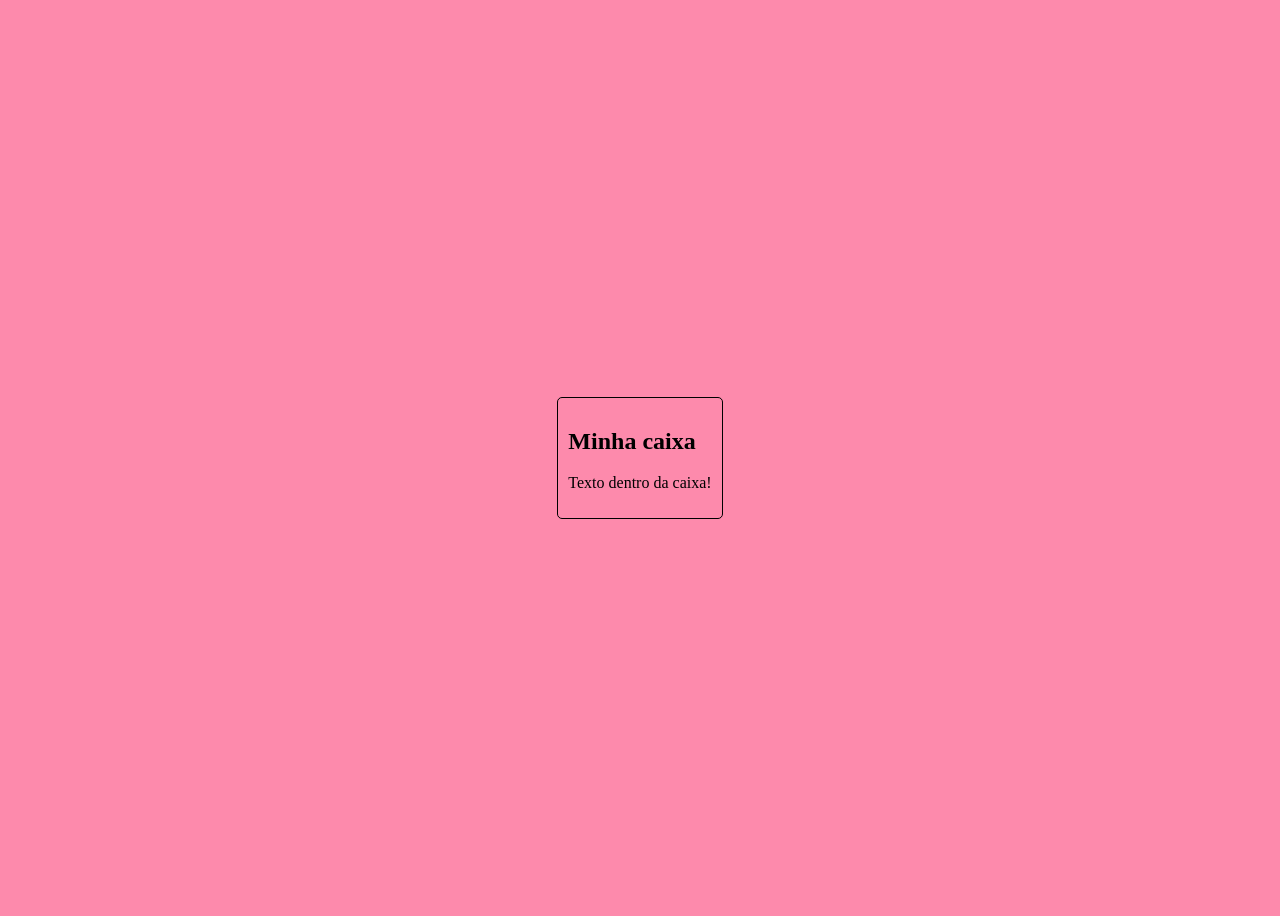
==== index.html @ 112a2426 "2" ====
<!DOCTYPE html>

<html lang="pt-br">

<head>

    <meta charset="UTF-8">

    <meta http-equiv="X-UA-Compatible" content="IE=edge">

    <meta name="viewport" content="width=device-width, initial-scale=1.0">

    <title>Mie!</title>
</head>

<body style="display: flex; justify-content: center; align-items: center; height: 100vh; background-color: #fd8aac;">
    <div style="border: 1px solid #000; padding: 10px; width: fit-content; border-radius: 5px;">
        <h2>Minha caixa</h2>
        <p>Texto dentro da caixa!</p>
    </div>
</body>








</html>
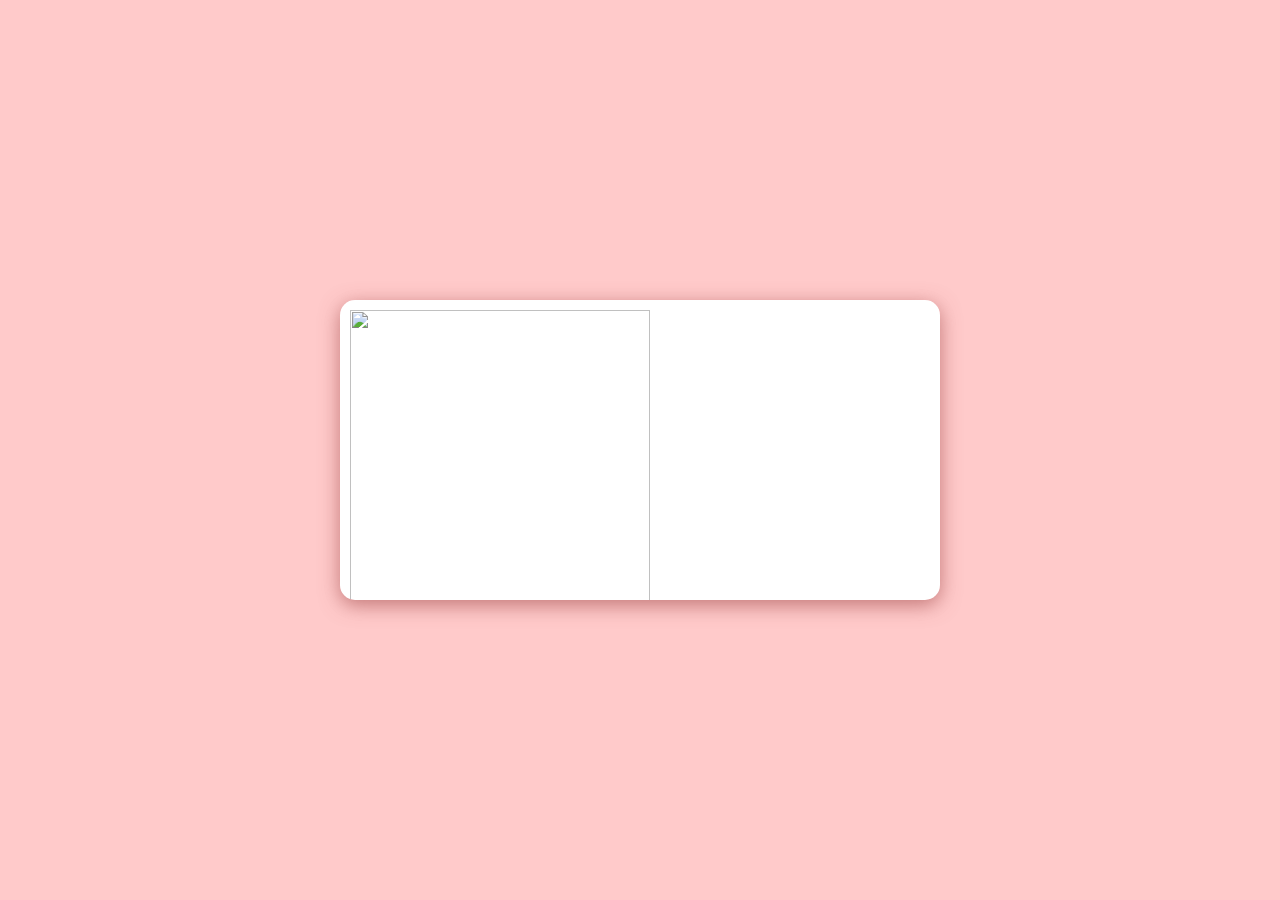
==== commit f227bdd7: "3" ====
--- a/index.html
+++ b/index.html
@@ -10,21 +10,21 @@
 
     <meta name="viewport" content="width=device-width, initial-scale=1.0">
 
+    <link rel="stylesheet" href="style.css">
+
     <title>Mie!</title>
 </head>
 
-<body style="display: flex; justify-content: center; align-items: center; height: 100vh; background-color: #fd8aac;">
-    <div style="border: 1px solid #000; padding: 10px; width: fit-content; border-radius: 5px;">
-        <h2>Minha caixa</h2>
-        <p>Texto dentro da caixa!</p>
+<body>
+    <div class="caixa">
+        <img src="https://i.imgur.com/qY1eDYF.gif" style="width:300px; height:300px; position:absolute; top:10px; left:10px;">
+
+
     </div>
+
+
 </body>
 
 
 
-
-
-
-
-
 </html>
--- a/style.css
+++ b/style.css
@@ -0,0 +1,40 @@
+.caixa {
+    width: 500px;
+    height: 200px;
+    padding: 50px;
+    background: #ffffff;
+    border: none;
+    border-radius: 15px;
+    box-shadow: 0 5px 20px rgba(167, 82, 82, 0.699);
+    text-align: left;
+    position: relative ;
+    overflow: hidden;
+}
+
+body {
+  font-family: Arial, sans-serif;
+  background-color: #ffcaca;
+  line-height: 1.6;
+  text-align: center;
+  justify-content: center;
+  display: flex;
+  align-items: center;
+  min-height: 100vh;
+  margin: 0;
+}
+
+.button {
+  display: inline-block;
+  padding: 10px 20px;
+  font-size: 16px;
+  color: #fff;
+  background-color: #111827;
+  border: none;
+  border-radius: 5px;
+  cursor: pointer;
+}
+
+.button:hover {
+  background-color: #374151;
+  transform: translateY(2px);
+}
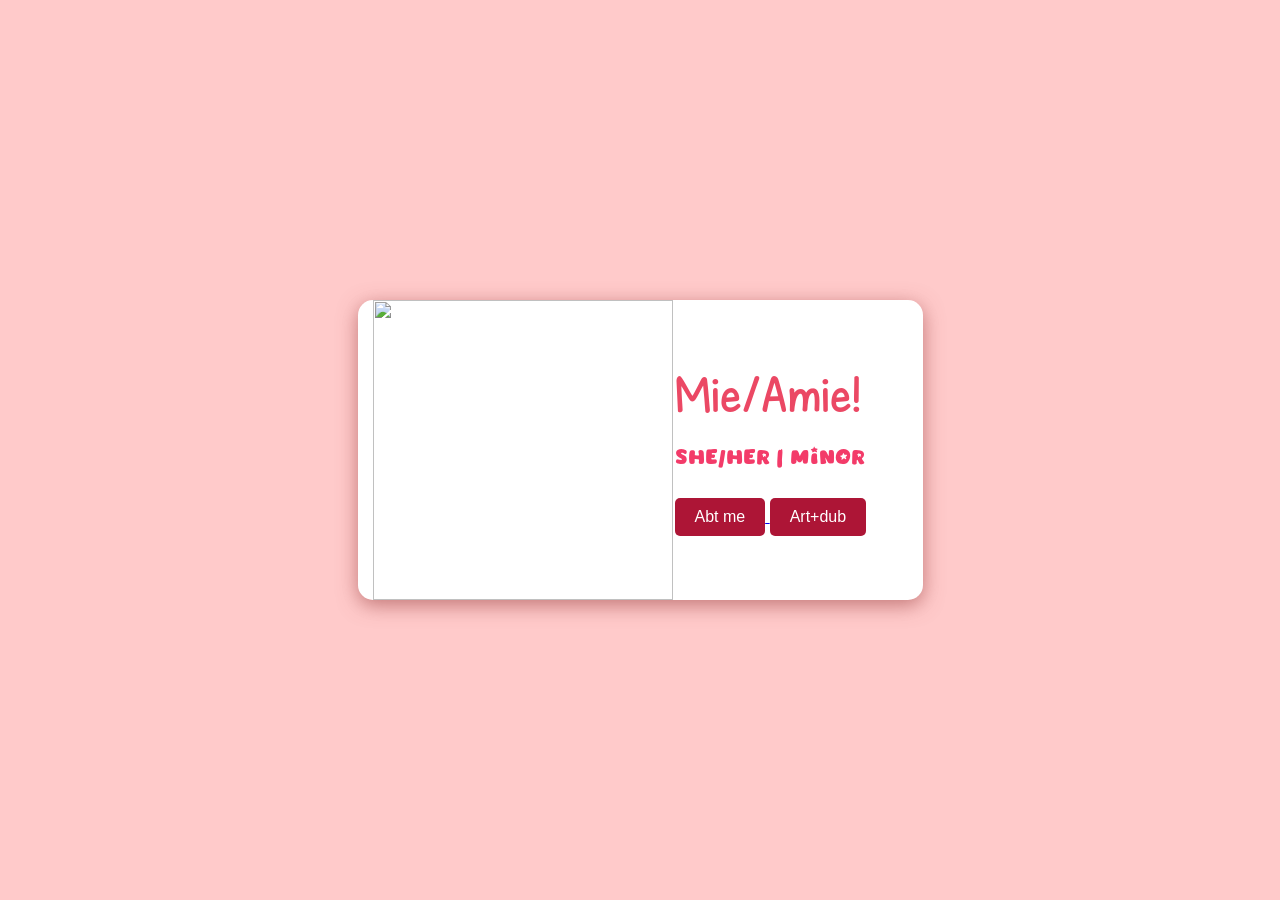
==== commit 4667bace: "5" ====
--- a/index.html
+++ b/index.html
@@ -17,10 +17,16 @@
 
 <body>
     <div class="caixa">
-        <img src="https://i.imgur.com/qY1eDYF.gif" style="width:300px; height:300px; position:absolute; top:10px; left:10px;">
-
-
+        <img src="https://i.imgur.com/qY1eDYF.gif" style="width:300px; height:300px; left: 0;">
+        <div>
+            <h1 class="Miss" style="margin: 0; color: rgb(235, 72, 100);">Mie/Amie!</h1>
+            <p class="Song" style="margin: 0; color: rgb(243, 59, 105); font-size: 20px ;">She/Her | Minor</p>
+            <br>
+            <a href="abt.html"><button class="button">Abt me</button>
+            <button class="button">Art+dub</button>
+        </div>
     </div>
+</body>
 
 
 </body>
--- a/style.css
+++ b/style.css
@@ -1,15 +1,29 @@
 .caixa {
-    width: 500px;
-    height: 200px;
-    padding: 50px;
-    background: #ffffff;
-    border: none;
-    border-radius: 15px;
-    box-shadow: 0 5px 20px rgba(167, 82, 82, 0.699);
-    text-align: left;
-    position: relative ;
-    overflow: hidden;
+  width: 500px;
+  height: 200px;
+  padding: 50px 50px 50px 15px;
+  background: #ffffff;
+  border: none;
+  border-radius: 15px;
+  box-shadow: 0 5px 20px rgba(167, 82, 82, 0.699);
+  text-align: left;
+  display: flex;
+  align-items: center;
+  gap: 2px;
+  animation: fadeIn 1.0s ease-in;
 }
+
+
+@keyframes fadeIn {
+  from {
+    opacity: 0;
+  }
+  to {
+    opacity: 1;
+  }
+}
+
+
 
 body {
   font-family: Arial, sans-serif;
@@ -28,13 +42,49 @@
   padding: 10px 20px;
   font-size: 16px;
   color: #fff;
-  background-color: #111827;
+  background-color: #ad1536;
   border: none;
   border-radius: 5px;
+  box-shadow: #4d0313;
+  
   cursor: pointer;
 }
 
 .button:hover {
-  background-color: #374151;
-  transform: translateY(2px);
+  background-color: #e9375d;
+  transform: translateY(5px);
+
+}
+
+
+
+
+
+
+@font-face {
+  font-family: KGMissSteward;
+  src: url(fonts/KGMissSteward.otf) format("opentype");
+  font-weight: 700;
+  font-style: normal;
+}
+
+.Miss {
+  font-family: 'KGMissSteward', sans-serif;
+  font-size: 48px;
+
+}
+
+
+
+@font-face {
+  font-family: Singsong;
+  src: url(fonts/Singsong.otf) format("opentype");
+  font-weight: 700;
+  font-style: normal;
+}
+
+.Song {
+  font-family: 'Singsong', sans-serif;
+  font-size: 48px;
+
 }
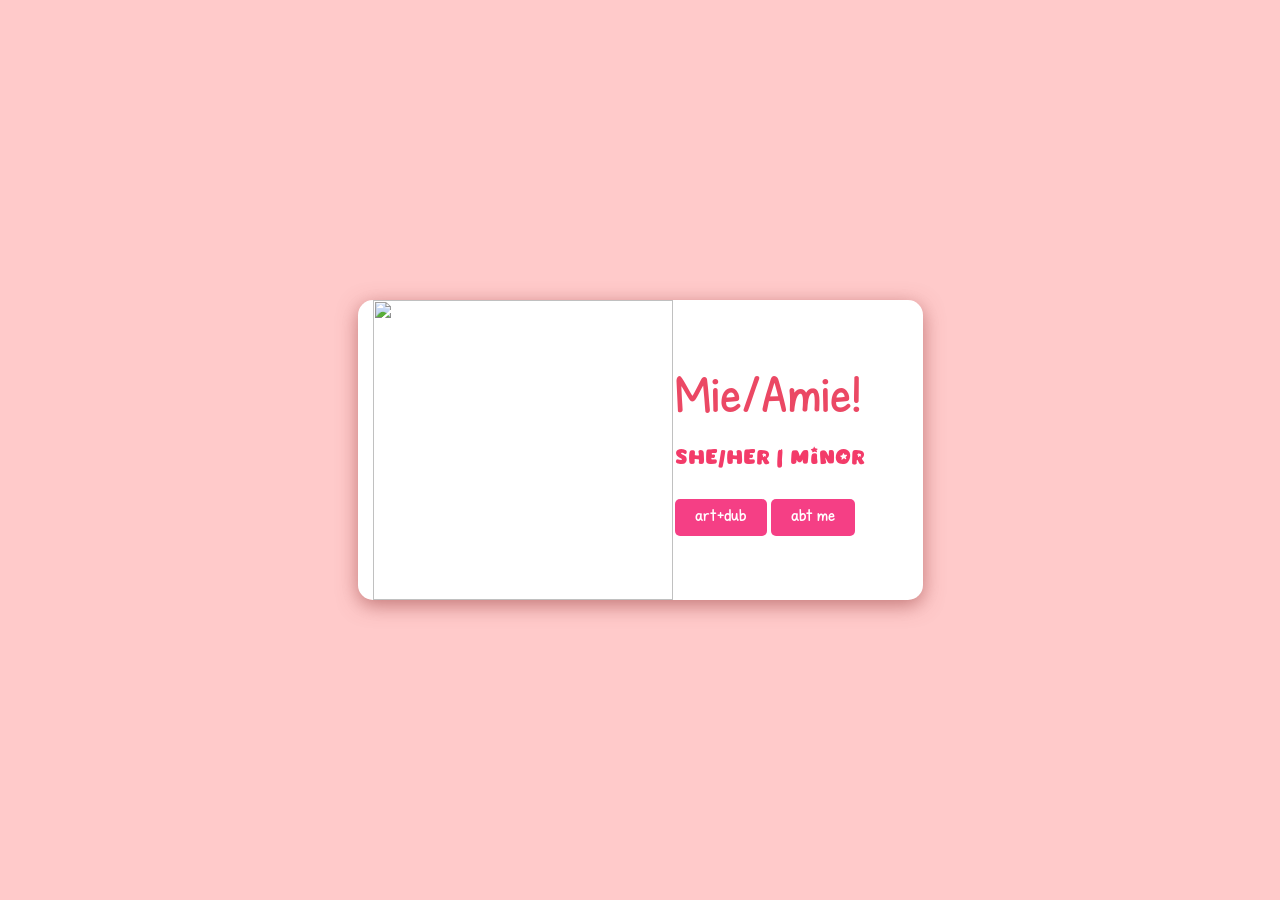
==== commit 566a07ba: "5" ====
--- a/index.html
+++ b/index.html
@@ -22,8 +22,8 @@
             <h1 class="Miss" style="margin: 0; color: rgb(235, 72, 100);">Mie/Amie!</h1>
             <p class="Song" style="margin: 0; color: rgb(243, 59, 105); font-size: 20px ;">She/Her | Minor</p>
             <br>
-            <a href="abt.html"><button class="button">Abt me</button>
-            <button class="button">Art+dub</button>
+            <a href="art.html"><button class="button" style="font-family: 'KGMissSteward', sans-serif; font-size: 16px;">art+dub</button></a>
+            <a href="abt.html"><button class="button" style="font-family: 'KGMissSteward', sans-serif; font-size: 16px;">abt me</button></a>
         </div>
     </div>
 </body>
--- a/style.css
+++ b/style.css
@@ -1,6 +1,36 @@
 .caixa {
   width: 500px;
   height: 200px;
+  padding: 50px 50px 50px 15px;
+  background: #ffffff;
+  border: none;
+  border-radius: 15px;
+  box-shadow: 0 5px 20px rgba(167, 82, 82, 0.699);
+  text-align: left;
+  display: flex;
+  align-items: center;
+  gap: 2px;
+  animation: fadeIn 1.0s ease-in;
+}
+
+.caixa-sobre {
+  width: auto;
+  height: auto;
+  padding: 50px 50px 50px 15px;
+  background: #ffffff;
+  border: none;
+  border-radius: 15px;
+  box-shadow: 0 5px 20px rgba(167, 82, 82, 0.699);
+  text-align: left;
+  display: flex;
+  align-items: center;
+  gap: 2px;
+  animation: fadeIn 1.0s ease-in;
+}
+
+.caixa-s {
+  width: 700px;
+  height: auto;
   padding: 50px 50px 50px 15px;
   background: #ffffff;
   border: none;
@@ -42,7 +72,7 @@
   padding: 10px 20px;
   font-size: 16px;
   color: #fff;
-  background-color: #ad1536;
+  background-color: #f53f85;
   border: none;
   border-radius: 5px;
   box-shadow: #4d0313;
@@ -51,8 +81,9 @@
 }
 
 .button:hover {
-  background-color: #e9375d;
+  background-color: #ff6d8d;
   transform: translateY(5px);
+  transition: transform 0.3s ease;
 
 }
 
@@ -87,4 +118,9 @@
   font-family: 'Singsong', sans-serif;
   font-size: 48px;
 
+}
+
+.img:hover {
+  transform: scale(1.1);
+  transition: transform 0.3s ease;
 }
